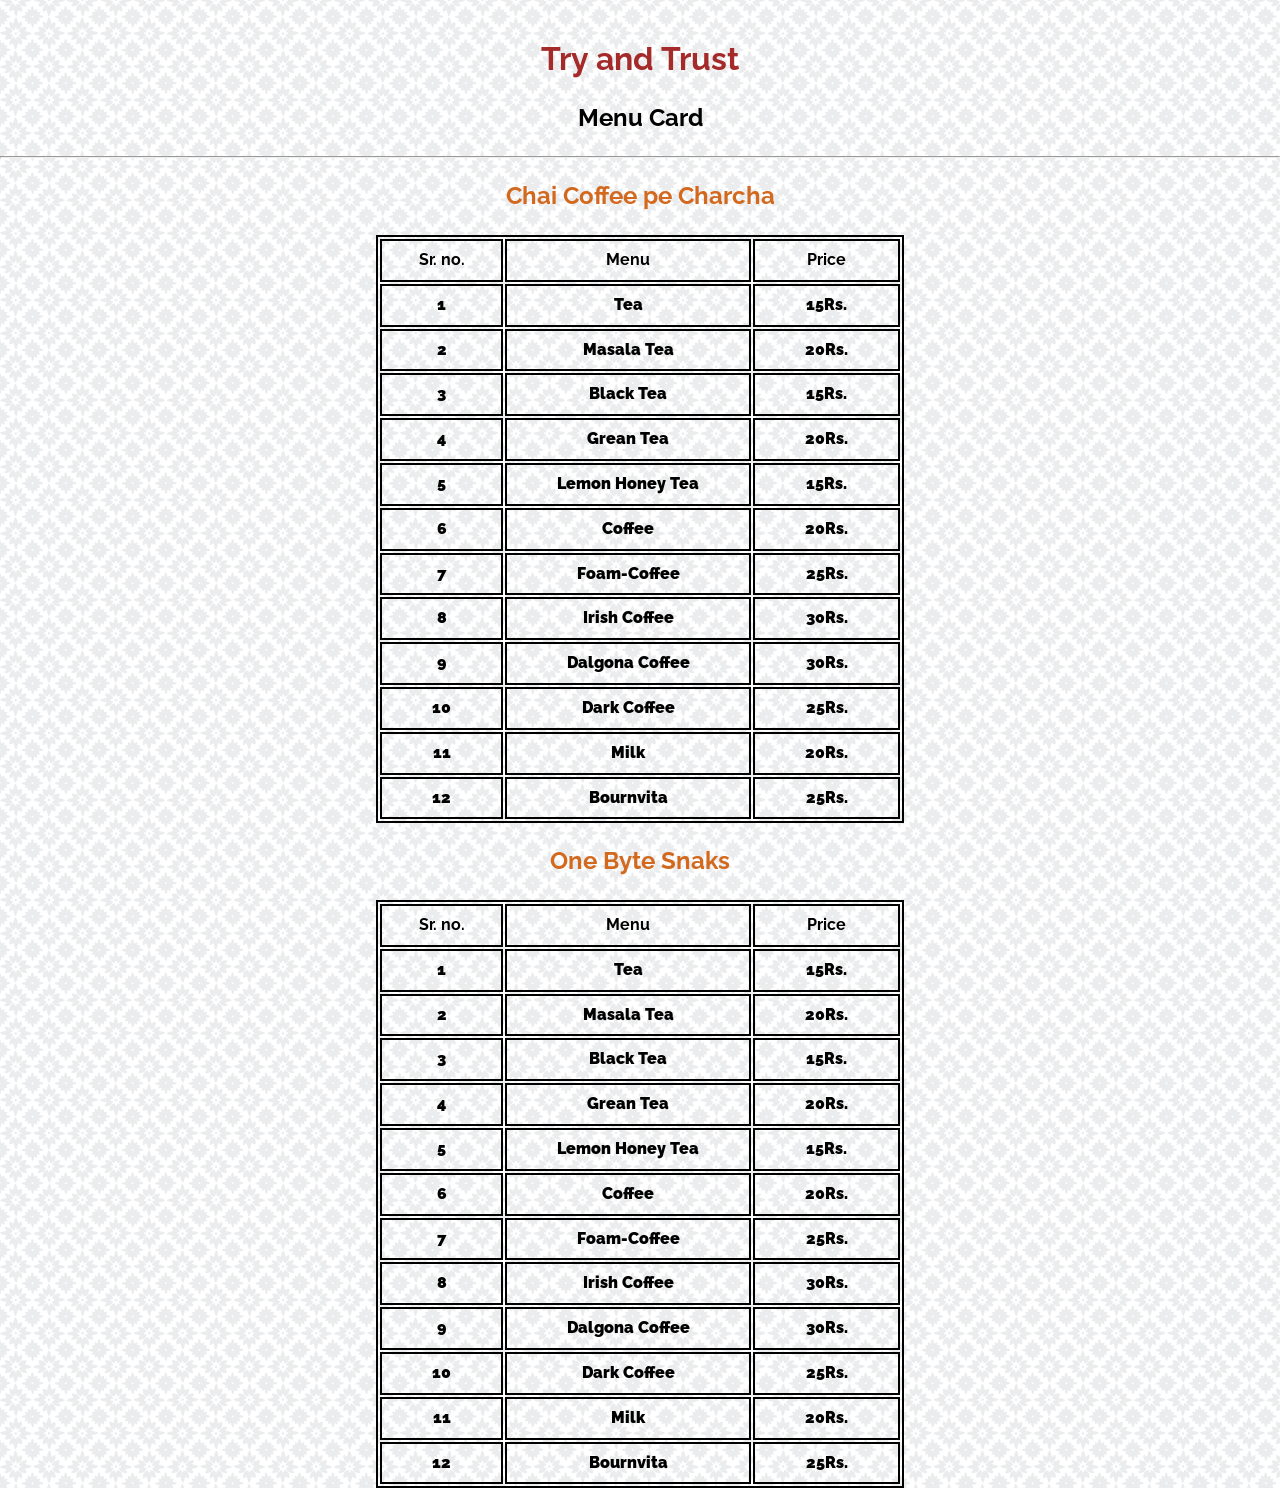
==== Mini Project/index.html @ c06163a6 "Project" ====
<!DOCTYPE html>
<html>
    <head>
        <title>Try and Trust</title>
        <link rel="stylesheet" href="styles/styles.css"
    </head>
    <body>
        <header class="top">
            <h1>Try and Trust</h1>
            <h2>Menu Card</h2>
            <hr/>
        </header>

        <main>
            <table class="center">
                <thead>
                    <b><h2 style="color:chocolate">Chai Coffee pe Charcha</h2></b>
                    <tr>
                        <th>Sr. no.</th>
                        <th>Menu</th>
                        <th>Price</th>
                    </tr>
                </thead>

                <tbody>
                    <tr>
                        <td>1</td>
                        <td>Tea</td>
                        <td>15Rs.</td>
                    </tr>
                    <tr>
                        <td>2</td>
                        <td>Masala Tea</td>
                        <td>20Rs.</td>
                    </tr>
                    <tr>
                        <td>3</td>
                        <td>Black Tea</td>
                        <td>15Rs.</td>
                    </tr>
                    <tr>
                        <td>4</td>
                        <td>Grean Tea</td>
                        <td>20Rs.</td>
                    </tr>
                    <tr>
                        <td>5</td>
                        <td>Lemon Honey Tea</td>
                        <td>15Rs.</td>
                    </tr>
                    <tr>
                        <td>6</td>
                        <td>Coffee</td>
                        <td>20Rs.</td>
                    </tr>
                    <tr>
                        <td>7</td>
                        <td>Foam-Coffee</td>
                        <td>25Rs.</td>
                    </tr>
                    <tr>
                        <td>8</td>
                        <td>Irish Coffee</td>
                        <td>30Rs.</td>
                    </tr>
                    <tr>
                        <td>9</td>
                        <td>Dalgona Coffee</td>
                        <td>30Rs.</td>
                    </tr>
                    <tr>
                        <td>10</td>
                        <td>Dark Coffee</td>
                        <td>25Rs.</td>
                    </tr>
                    <tr>
                        <td>11</td>
                        <td>Milk</td>
                        <td>20Rs.</td>
                    </tr>
                    <tr>
                        <td>12</td>
                        <td>Bournvita</td>
                        <td>25Rs.</td>
                    </tr>
                </tbody>
            </table>

            <table class="center">
                <thead>
                    <b><h2 style="color:chocolate">One Byte Snaks</h2></b>
                    <tr>
                        <th>Sr. no.</th>
                        <th>Menu</th>
                        <th>Price</th>
                    </tr>
                </thead>

                <tbody>
                    <tr>
                        <td>1</td>
                        <td>Tea</td>
                        <td>15Rs.</td>
                    </tr>
                    <tr>
                        <td>2</td>
                        <td>Masala Tea</td>
                        <td>20Rs.</td>
                    </tr>
                    <tr>
                        <td>3</td>
                        <td>Black Tea</td>
                        <td>15Rs.</td>
                    </tr>
                    <tr>
                        <td>4</td>
                        <td>Grean Tea</td>
                        <td>20Rs.</td>
                    </tr>
                    <tr>
                        <td>5</td>
                        <td>Lemon Honey Tea</td>
                        <td>15Rs.</td>
                    </tr>
                    <tr>
                        <td>6</td>
                        <td>Coffee</td>
                        <td>20Rs.</td>
                    </tr>
                    <tr>
                        <td>7</td>
                        <td>Foam-Coffee</td>
                        <td>25Rs.</td>
                    </tr>
                    <tr>
                        <td>8</td>
                        <td>Irish Coffee</td>
                        <td>30Rs.</td>
                    </tr>
                    <tr>
                        <td>9</td>
                        <td>Dalgona Coffee</td>
                        <td>30Rs.</td>
                    </tr>
                    <tr>
                        <td>10</td>
                        <td>Dark Coffee</td>
                        <td>25Rs.</td>
                    </tr>
                    <tr>
                        <td>11</td>
                        <td>Milk</td>
                        <td>20Rs.</td>
                    </tr>
                    <tr>
                        <td>12</td>
                        <td>Bournvita</td>
                        <td>25Rs.</td>
                    </tr>
                </tbody>
            </table>
        </main>
        
    </body>
</html>
---- Mini Project/styles/styles.css ----
@import url('https://fonts.googleapis.com/css2?family=Raleway:wght@300&display=swap');

header h1,h2{
    text-align: center;
    text-decoration: bold;
}
body{
    font-family: 'Raleway', sans-serif;
    font-weight: 900;
    margin: auto;
    line-height: 2.3em;
    padding-top: 20px;
    background-image: url("../images/moroccan-flower.png");
}

h1{
    color: brown;
    word-wrap: break-word;
}

table, th, td {
    border: 2px solid black;
}

.center {
    margin-left: auto;
    margin-right: auto;
}

td{
    padding-inline: 50px;
    text-align: center;
}

thead{
    font-weight: bolder;
}
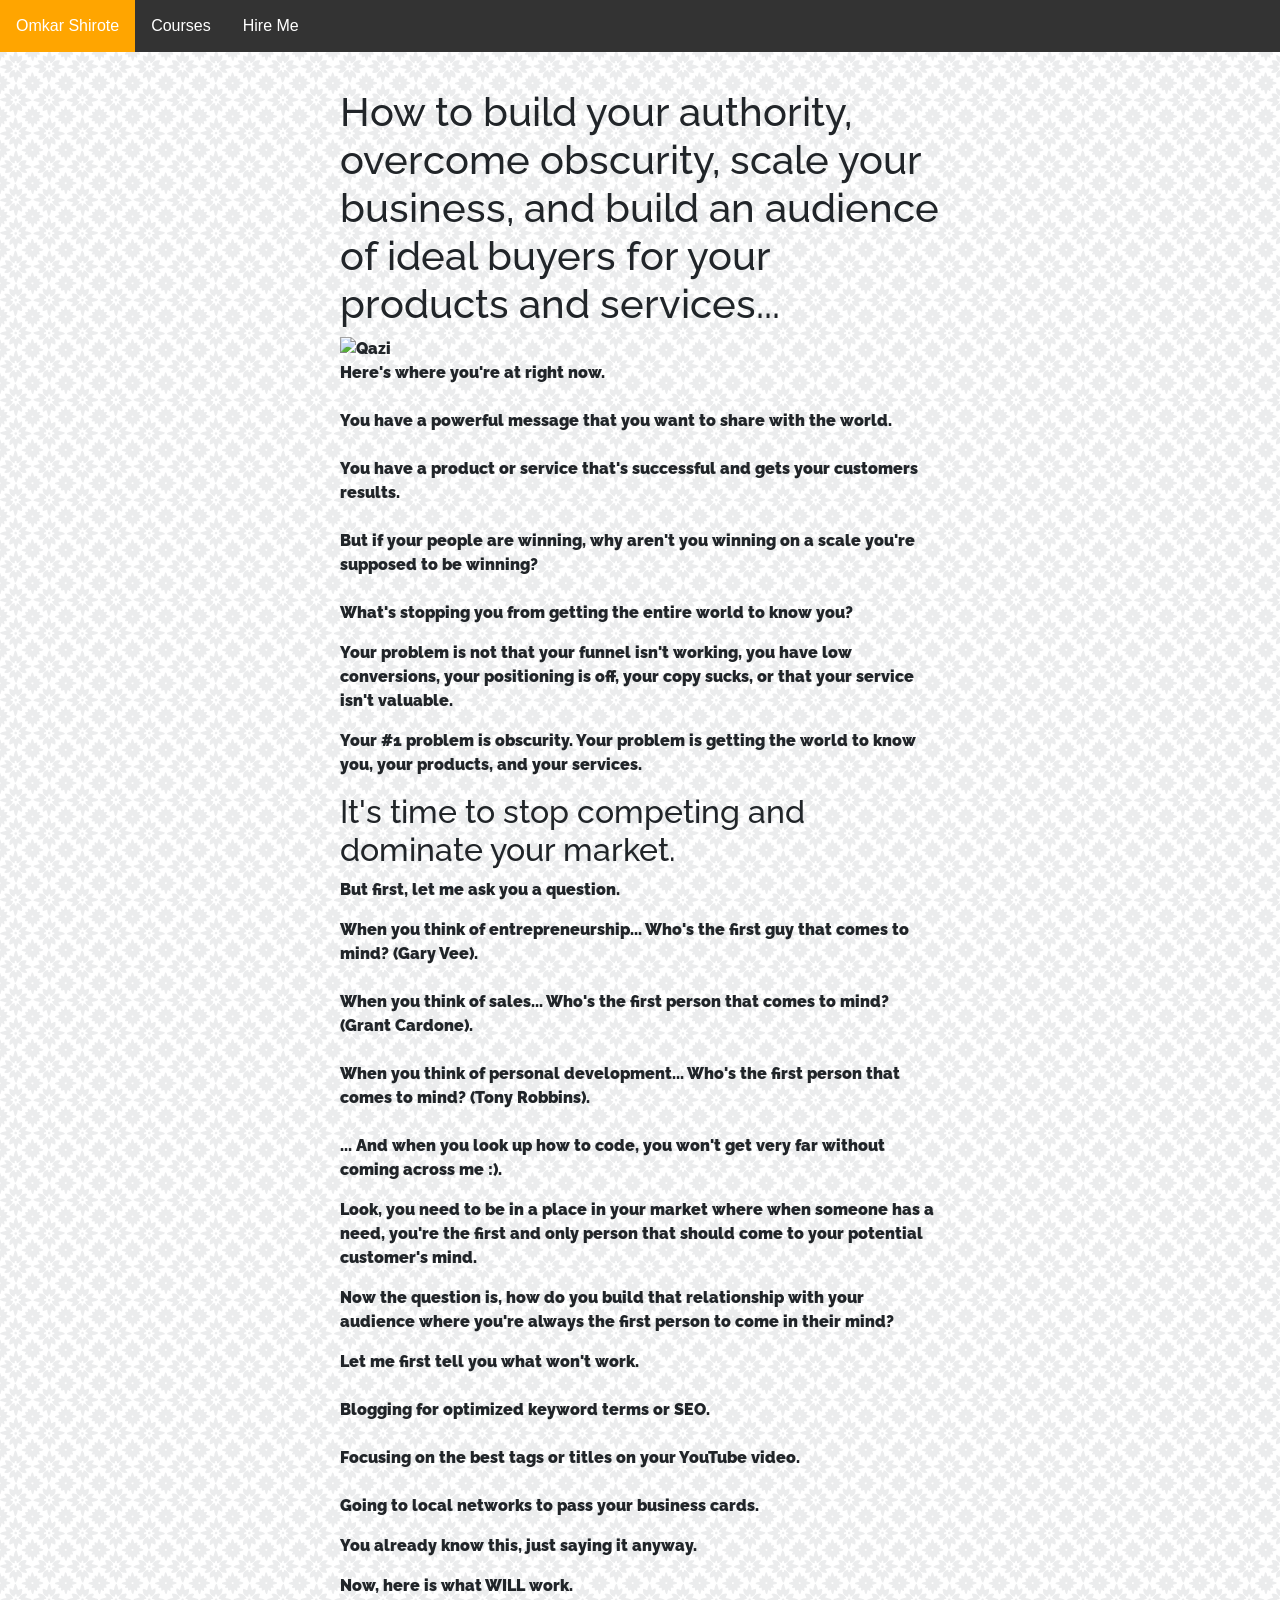
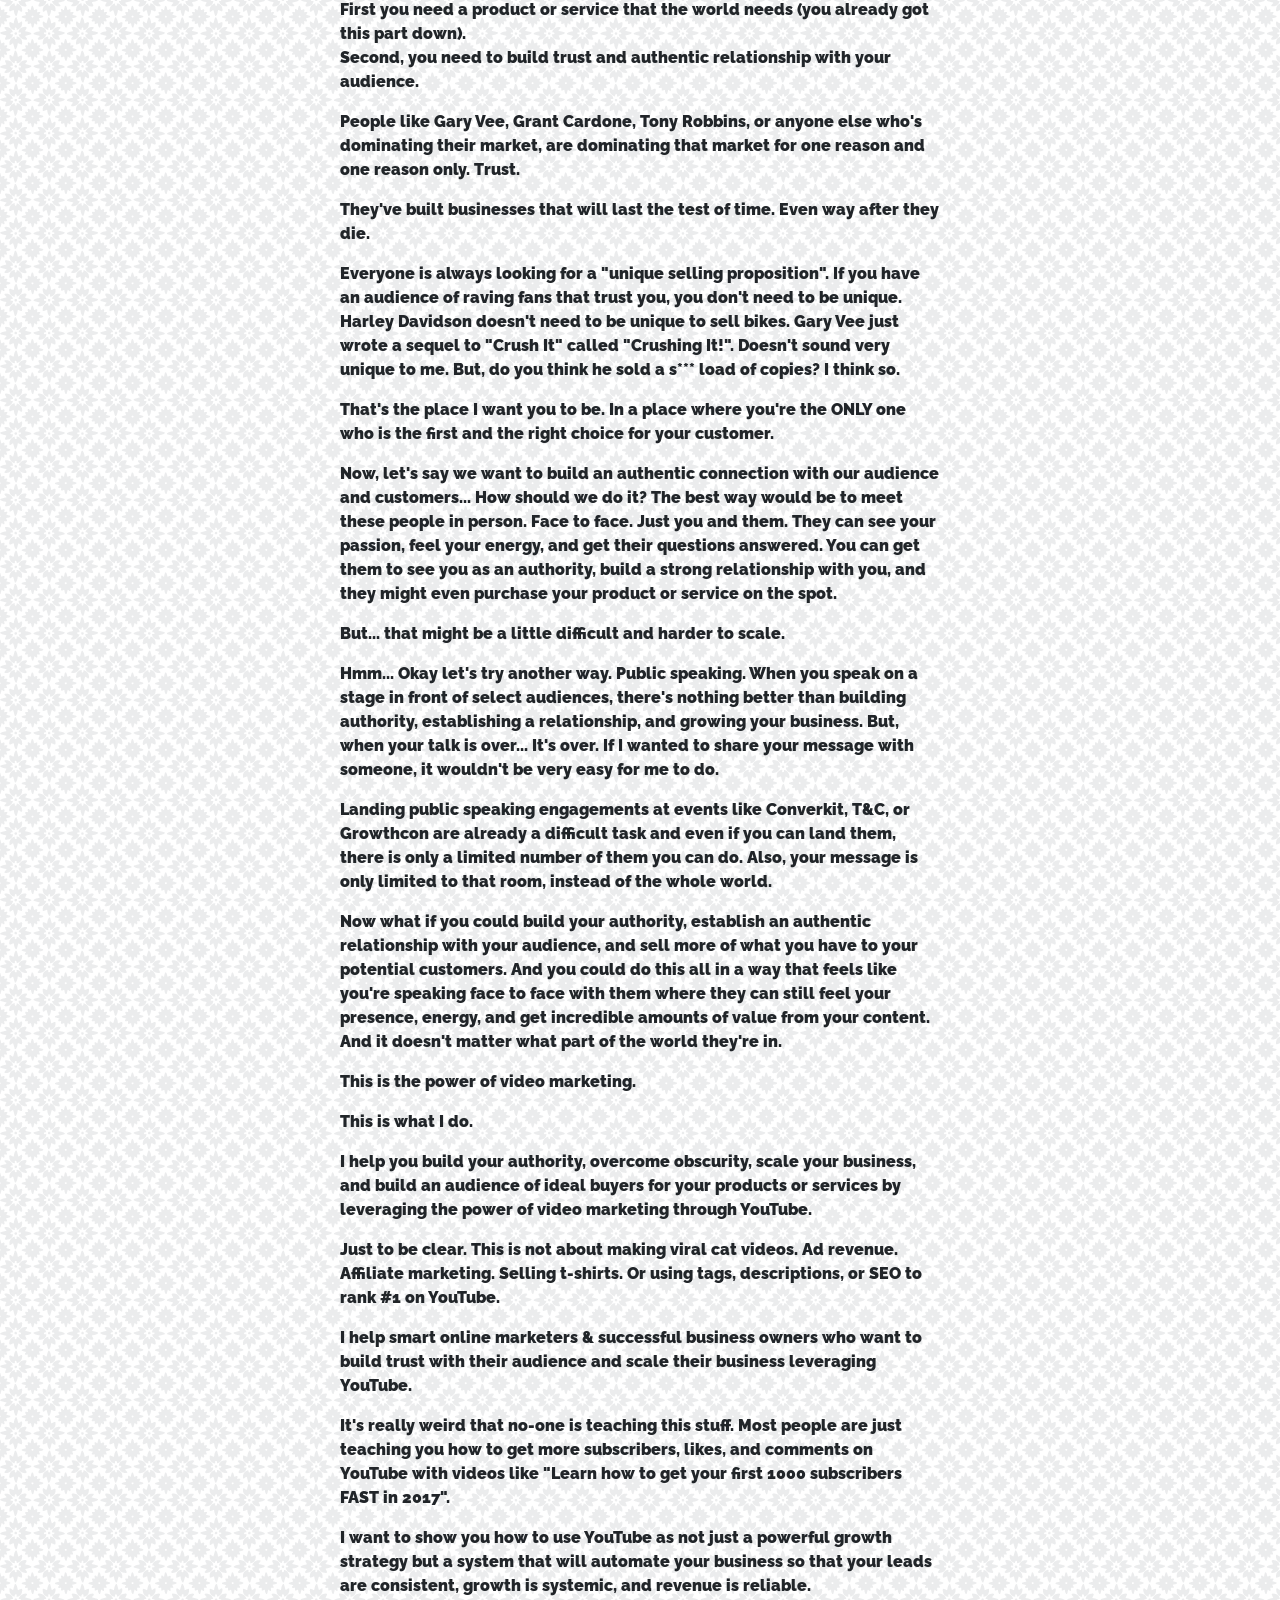
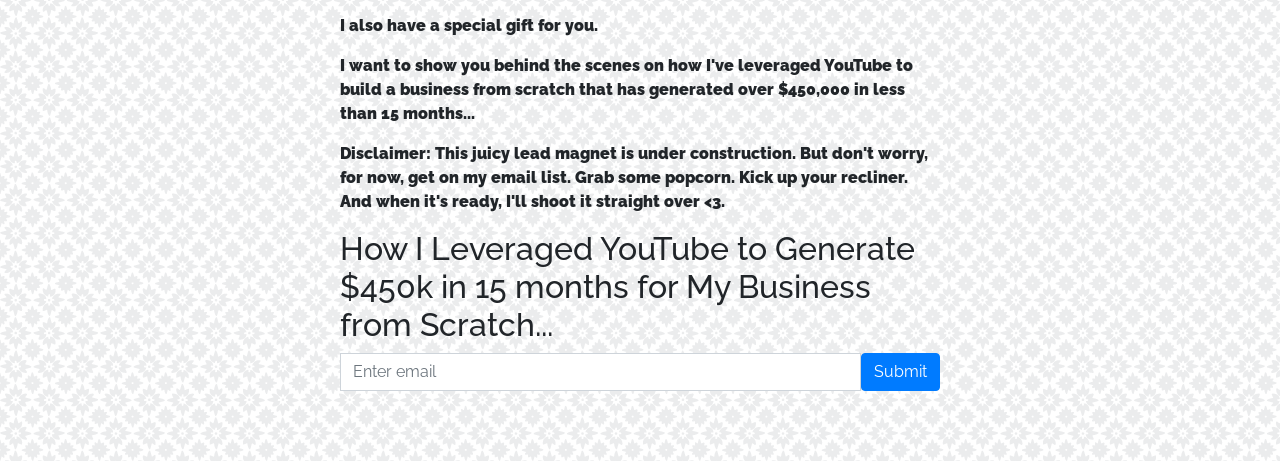
==== commit c076267d: "index" ====
--- a/Mini Project/index.html
+++ b/Mini Project/index.html
@@ -1,165 +1,35 @@
 <!DOCTYPE html>
 <html>
     <head>
-        <title>Try and Trust</title>
-        <link rel="stylesheet" href="styles/styles.css"
+        <title>HTML and CSS</title>
+        <link rel="stylesheet" href="styles/styles.css">
+        <link rel="stylesheet" href="https://stackpath.bootstrapcdn.com/bootstrap/4.5.2/css/bootstrap.min.css">
     </head>
+
     <body>
-        <header class="top">
-            <h1>Try and Trust</h1>
-            <h2>Menu Card</h2>
-            <hr/>
-        </header>
+        <div class="navigation">
+            <ul>
+                <li class="active"><a href="">Omkar Shirote</a></li>
+                <li><a href="">Courses</a></li>
+                <li><a href="">Hire Me</a></li>
+            </ul>
+        </div>
 
-        <main>
-            <table class="center">
-                <thead>
-                    <b><h2 style="color:chocolate">Chai Coffee pe Charcha</h2></b>
-                    <tr>
-                        <th>Sr. no.</th>
-                        <th>Menu</th>
-                        <th>Price</th>
-                    </tr>
-                </thead>
+        <div class="our-content">
+            <h1>How to build your authority, overcome obscurity, scale your business, and build an audience of ideal buyers for your products and services...</h1>
+            <img src="https://static1.squarespace.com/static/5ac67e393917eecb6d63a95b/t/5ac697150e2e728e406efd4d/1522970072726/wallyspizza.jpg" alt="Qazi" heigth="700" width="500">
+            <p>Here's where you're at right now.<br /><br />You have a powerful message that you want to share with the world.<br /><br />You have a product or service that's successful and gets your customers results.<br /><br />But if your people are winning, why aren't you winning on a scale you're supposed to be winning?<br /><br />What's stopping you from getting the entire world to know you?</p><p>Your problem is not that your funnel isn't working, you have low conversions, your positioning is off, your copy sucks, or that your service isn't valuable.</p><p>Your #1 problem is obscurity. Your problem is getting the world to know you, your products, and your services.</p><h2>It's time to stop competing and dominate your market.</h2><p>But first, let me ask you a question.</p><p>When you think of entrepreneurship... Who's the first guy that comes to mind? (Gary Vee).<br /><br />When you think of sales... Who's the first person that comes to mind? (Grant Cardone).<br /><br />When you think of personal development... Who's the first person that comes to mind? (Tony Robbins).<br /><br />... And when you look up how to code, you won't get very far without coming across me :).</p><p>Look, you need to be in a place in your market where when someone has a need, you're the first and only person that should come to your potential customer's mind.</p><p>Now the question is, how do you build that relationship with your audience where you're always the first person to come in their mind?</p><p>Let me first tell you what won't work.<br /><br />Blogging for optimized keyword terms or SEO.<br /><br />Focusing on the best tags or titles on your YouTube video.<br /><br />Going to local networks to pass your business cards.</p><p>You already know this, just saying it anyway.</p><p>Now, here is what WILL work.<br />First you need a product or service that the world needs (you already got this part down).<br />Second, you need to build trust and authentic relationship with your audience.</p><p>People like Gary Vee, Grant Cardone, Tony Robbins, or anyone else who's dominating their market, are dominating that market for one reason and one reason only. Trust.</p><p>They've built businesses that will last the test of time. Even way after they die.</p><p>Everyone is always looking for a "unique selling proposition". If you have an audience of raving fans that trust you, you don't need to be unique. Harley Davidson doesn't need to be unique to sell bikes. Gary Vee just wrote a sequel to "Crush It" called "Crushing It!". Doesn't sound very unique to me. But, do you think he sold a s*** load of copies? I think so.</p><p>That's the place I want you to be. In a place where you're the ONLY one who is the first and the right choice for your customer.</p><p>Now, let's say we want to build an authentic connection with our audience and customers... How should we do it? The best way would be to meet these people in person. Face to face. Just you and them. They can see your passion, feel your energy, and get their questions answered. You can get them to see you as an authority, build a strong relationship with you, and they might even purchase your product or service on the spot.</p><p>But...&nbsp;that might be a little difficult and harder to scale.</p><p>Hmm... Okay let's try another way. Public speaking. When you speak on a stage in front of select audiences, there's nothing better than building authority, establishing a relationship, and growing your business. But, when your talk is over... It's over. If I wanted to share your message with someone, it wouldn't be very easy for me to do.</p><p>Landing public speaking engagements at events like Converkit, T&amp;C, or Growthcon are already a difficult task and even if you can land them, there is only a limited number of them you can do. Also, your message is only limited to that room, instead of the whole world.</p><p>Now what if you could build your authority, establish an authentic relationship with your audience, and sell more of what you have to your potential customers. And you could do this all in a way that feels like you're speaking face to face with them where they can still feel your presence, energy, and get incredible amounts of value from your content. And it doesn't matter what part of the world they're in.</p><p>This is the power of video marketing.</p><p>This is what I do.</p><p>I help you build your authority, overcome obscurity, scale your business, and build an audience of ideal buyers for your products or services by leveraging the power of video marketing through YouTube.</p><p>Just to be clear. This is not about making viral cat videos. Ad revenue. Affiliate marketing. Selling t-shirts. Or using tags, descriptions, or SEO to rank #1 on YouTube.</p><p>I help smart online marketers &amp; successful business owners who want to build trust with their audience and scale their business leveraging YouTube.</p><p>It's really weird that no-one is teaching this stuff. Most people are just teaching you how to get more subscribers, likes, and comments on YouTube with videos like "Learn how to get your first 1000 subscribers FAST in 2017".&nbsp;</p><p>I want to show you how to use YouTube as not just a powerful growth strategy but a system that will automate your business so that your leads are consistent, growth is systemic, and revenue is reliable.</p><p>I also have a special gift for you.</p><p>I want to show you behind the scenes on how I've leveraged YouTube to build a business from scratch that has generated over $450,000 in less than 15 months...</p><p>Disclaimer: This juicy lead magnet is under construction. But don't worry, for now, get on my email list. Grab some popcorn. Kick up your recliner. And when it's ready, I'll shoot it straight over &lt;3.</p>
+            <h2>How I Leveraged YouTube to Generate $450k in 15 months for My Business from Scratch...</h2>
+            <form>
+                <div class="input-group">
+                  <label for="exampleInputEmail1"></label>
+                  <input type="email" class="form-control" aria-describedby="emailHelp" placeholder="Enter email">
+                  <span class="input-group-btn">
+                    <button type="submit" class="btn btn-primary">Submit</button>
+                  </span>
+                </div>
+              </form>
+        </div>
 
-                <tbody>
-                    <tr>
-                        <td>1</td>
-                        <td>Tea</td>
-                        <td>15Rs.</td>
-                    </tr>
-                    <tr>
-                        <td>2</td>
-                        <td>Masala Tea</td>
-                        <td>20Rs.</td>
-                    </tr>
-                    <tr>
-                        <td>3</td>
-                        <td>Black Tea</td>
-                        <td>15Rs.</td>
-                    </tr>
-                    <tr>
-                        <td>4</td>
-                        <td>Grean Tea</td>
-                        <td>20Rs.</td>
-                    </tr>
-                    <tr>
-                        <td>5</td>
-                        <td>Lemon Honey Tea</td>
-                        <td>15Rs.</td>
-                    </tr>
-                    <tr>
-                        <td>6</td>
-                        <td>Coffee</td>
-                        <td>20Rs.</td>
-                    </tr>
-                    <tr>
-                        <td>7</td>
-                        <td>Foam-Coffee</td>
-                        <td>25Rs.</td>
-                    </tr>
-                    <tr>
-                        <td>8</td>
-                        <td>Irish Coffee</td>
-                        <td>30Rs.</td>
-                    </tr>
-                    <tr>
-                        <td>9</td>
-                        <td>Dalgona Coffee</td>
-                        <td>30Rs.</td>
-                    </tr>
-                    <tr>
-                        <td>10</td>
-                        <td>Dark Coffee</td>
-                        <td>25Rs.</td>
-                    </tr>
-                    <tr>
-                        <td>11</td>
-                        <td>Milk</td>
-                        <td>20Rs.</td>
-                    </tr>
-                    <tr>
-                        <td>12</td>
-                        <td>Bournvita</td>
-                        <td>25Rs.</td>
-                    </tr>
-                </tbody>
-            </table>
-
-            <table class="center">
-                <thead>
-                    <b><h2 style="color:chocolate">One Byte Snaks</h2></b>
-                    <tr>
-                        <th>Sr. no.</th>
-                        <th>Menu</th>
-                        <th>Price</th>
-                    </tr>
-                </thead>
-
-                <tbody>
-                    <tr>
-                        <td>1</td>
-                        <td>Tea</td>
-                        <td>15Rs.</td>
-                    </tr>
-                    <tr>
-                        <td>2</td>
-                        <td>Masala Tea</td>
-                        <td>20Rs.</td>
-                    </tr>
-                    <tr>
-                        <td>3</td>
-                        <td>Black Tea</td>
-                        <td>15Rs.</td>
-                    </tr>
-                    <tr>
-                        <td>4</td>
-                        <td>Grean Tea</td>
-                        <td>20Rs.</td>
-                    </tr>
-                    <tr>
-                        <td>5</td>
-                        <td>Lemon Honey Tea</td>
-                        <td>15Rs.</td>
-                    </tr>
-                    <tr>
-                        <td>6</td>
-                        <td>Coffee</td>
-                        <td>20Rs.</td>
-                    </tr>
-                    <tr>
-                        <td>7</td>
-                        <td>Foam-Coffee</td>
-                        <td>25Rs.</td>
-                    </tr>
-                    <tr>
-                        <td>8</td>
-                        <td>Irish Coffee</td>
-                        <td>30Rs.</td>
-                    </tr>
-                    <tr>
-                        <td>9</td>
-                        <td>Dalgona Coffee</td>
-                        <td>30Rs.</td>
-                    </tr>
-                    <tr>
-                        <td>10</td>
-                        <td>Dark Coffee</td>
-                        <td>25Rs.</td>
-                    </tr>
-                    <tr>
-                        <td>11</td>
-                        <td>Milk</td>
-                        <td>20Rs.</td>
-                    </tr>
-                    <tr>
-                        <td>12</td>
-                        <td>Bournvita</td>
-                        <td>25Rs.</td>
-                    </tr>
-                </tbody>
-            </table>
-        </main>
-        
     </body>
 </html>
--- a/Mini Project/styles/styles.css
+++ b/Mini Project/styles/styles.css
@@ -1,37 +1,53 @@
-@import url('https://fonts.googleapis.com/css2?family=Raleway:wght@300&display=swap');
+@import url('https://fonts.googleapis.com/css2?family=Raleway&display=swap');
 
-header h1,h2{
-    text-align: center;
-    text-decoration: bold;
-}
-body{
+body {
     font-family: 'Raleway', sans-serif;
     font-weight: 900;
-    margin: auto;
+    
     line-height: 2.3em;
-    padding-top: 20px;
-    background-image: url("../images/moroccan-flower.png");
+    
+    background-image: url(../images/moroccan-flower.png);
 }
 
-h1{
-    color: brown;
-    word-wrap: break-word;
+.our-content{
+    font-family: 'Raleway', sans-serif;
+    font-weight: 900;
+    max-width: 600px;
+    margin: auto;
+    padding-top: 20px;
+    padding-bottom: 70px;
 }
 
-table, th, td {
-    border: 2px solid black;
+button:hover{
+    background-color:orange;
 }
 
-.center {
-    margin-left: auto;
-    margin-right: auto;
+ul {
+    list-style-type: none;
+    margin: 0;
+    padding: 0;
+    overflow: hidden;
+    background-color: #333;
+  }
+  
+  li {
+    float: left;
+  }
+  
+  li a {
+    display: block;
+    color: white;
+    text-align: center;
+    padding: 14px 16px;
+    text-decoration: none;
+  }
+  
+  /* Change the link color to #111 (black) on hover */
+  li a:hover {
+    background-color: #111;
+  }
+
+.active{
+    background-color: orange;
 }
 
-td{
-    padding-inline: 50px;
-    text-align: center;
-}
-
-thead{
-    font-weight: bolder;
-}
